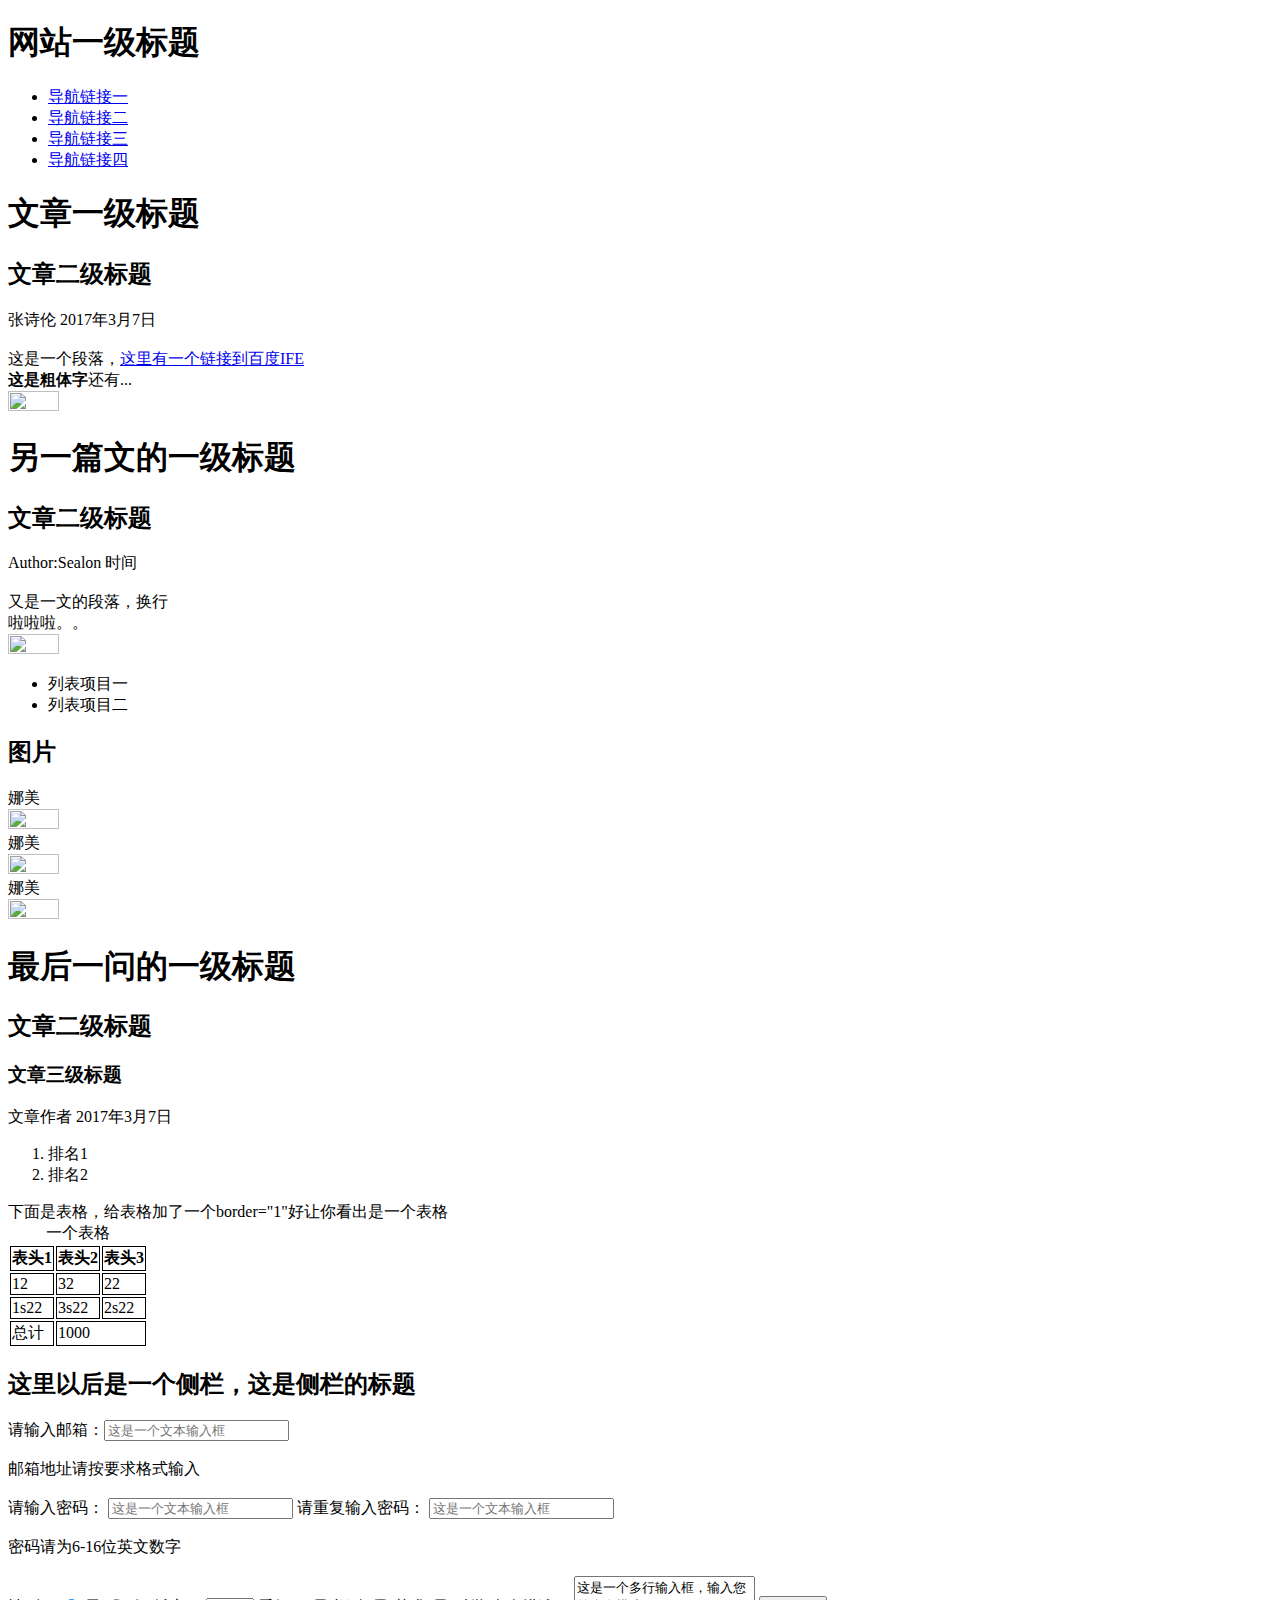
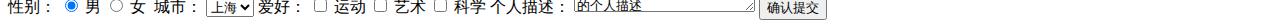
==== index.html @ d3f55f00 "add index.html" ====
<!DOCTYPE HTML>
<html>
	<head>
		<title>task_1_1</title>
		<meta http-equiv="Content-Type" content="text/html; charset=utf-8">
		<style type="text/css">
		table tr td,th{border:1px solid #000;}
		</style>
	<head>
	<body>
		<h1>网站一级标题</h1>
		<ul>
			<li><a href="http://alice-bob.xyz" target="_blank">导航链接一</a></li>
			<li><a href="https://www.baidu.com" target="_blank">导航链接二</a></li>
			<li><a href="https://www.zhihu.com" target="_blank">导航链接三</a></li>
			<li><a href="https://abc.xyz" target="_blank">导航链接四</a></li>
		</ul>
		<article>
			<h1>文章一级标题</h1>
			<h2>文章二级标题</h2>
			<p>张诗伦&nbsp;2017年3月7日<br /><br />
			这是一个段落，<a href="http://ife.baidu.com" target="_blank">这里有一个链接到百度IFE</a><br /><b>这是粗体字</b>还有...<br />
			<img src='http://i1.piimg.com/1949/ed620af1c02cd4df.jpg' width="20%" height="20%"><br />
			
		</article>
		<article>
			<h1>另一篇文的一级标题</h1>
			<h2>文章二级标题</h2>
			<p>Author:Sealon&nbsp;时间<br /><br />
			又是一文的段落，换行<br />
			啦啦啦。。<br />
			<img src='http://i1.piimg.com/1949/ed620af1c02cd4df.jpg' width="20%" height="20%"><br />
			<ul>
				<li>列表项目一</li>
				<li>列表项目二</li>
			</ul>
			<div>
			<h2>图片</h2>
				
				娜美<br />
				<img src='http://i1.piimg.com/1949/ed620af1c02cd4df.jpg' width="20%" height="20%"><br />
				娜美<br />
				<img src='http://i1.piimg.com/1949/ed620af1c02cd4df.jpg' width="20%" height="20%"><br />
				娜美<br />
				<img src='http://i1.piimg.com/1949/ed620af1c02cd4df.jpg' width="20%" height="20%"><br />
				</div>
			</p>
		</article>
		<article>
			<h1>最后一问的一级标题</h1>
			<h2>文章二级标题</h2>
			<h3>文章三级标题</h3>
			<p>
			文章作者&nbsp2017年3月7日<br />
			<ol>
				<li>排名1</li>
				<li>排名2</li>
			</ol>
			下面是表格，给表格加了一个border="1"好让你看出是一个表格<br />
			<table summary="sss">
				<tbody>
					<caption>一个表格</caption>
					<tr>
						<th>表头1</th>
						<th>表头2</th>
						<th>表头3</th>
					</tr>
					<tr>
						<td>12</td>
						<td>32</td>
						<td>22</td>
					</tr>
					<tr>
						<td>1s22</td>
						<td>3s22</td>
						<td>2s22</td>
					</tr>
					<tr>
						<td>总计</td>
						<td colspan="2">1000</td>
					</tr>
				</tbody>
			</table>
			<h2>这里以后是一个侧栏，这是侧栏的标题</h2>
			</p>
			
		</article>
		<form action="save.php" method="post">
		请输入邮箱：<input type="address" placeholder="这是一个文本输入框" required="required"/>
		<br />
		<br />
		邮箱地址请按要求格式输入
		<br />
		<br />
		请输入密码：
		<input type="password" placeholder="这是一个文本输入框" maxlength="12" required="required"/>
		请重复输入密码：
		<input type="password" placeholder="这是一个文本输入框" maxlength="12" required="required"/>
		<br />
		<br />
		密码请为6-16位英文数字
		<br />
		<br />
		性别：
		<input type="radio" name="gender" value="1" checked="checked" id="man" />
		<label for="man">男</label>
		<input type="radio" name="gender" value="2" id="woman" />
		<label for="woman">女</label>&nbsp;
		城市：
		<select>
			<option value="1">北京</option>
			<option value="2" selected="selected">上海</option>
			<option value="3">深圳</option>
			<option value="4">杭州</option>
		</select>
		爱好：
		<input type="checkbox" value="sports" name="aihao" id="sport" />
		<label for="sport">运动</label>
		<input type="checkbox" value="arts" name="aihao" id="art" />
		<label for="art">艺术</label>
		<input type="checkbox" value="science" name="aihao" id="sci" />
		<label for="sci">科学</label>
		个人描述：
		<textarea>这是一个多行输入框，输入您的个人描述</textarea>
		<input type="submit" value="确认提交" name="submitBtn" />
		</form>
	</body>
</html>
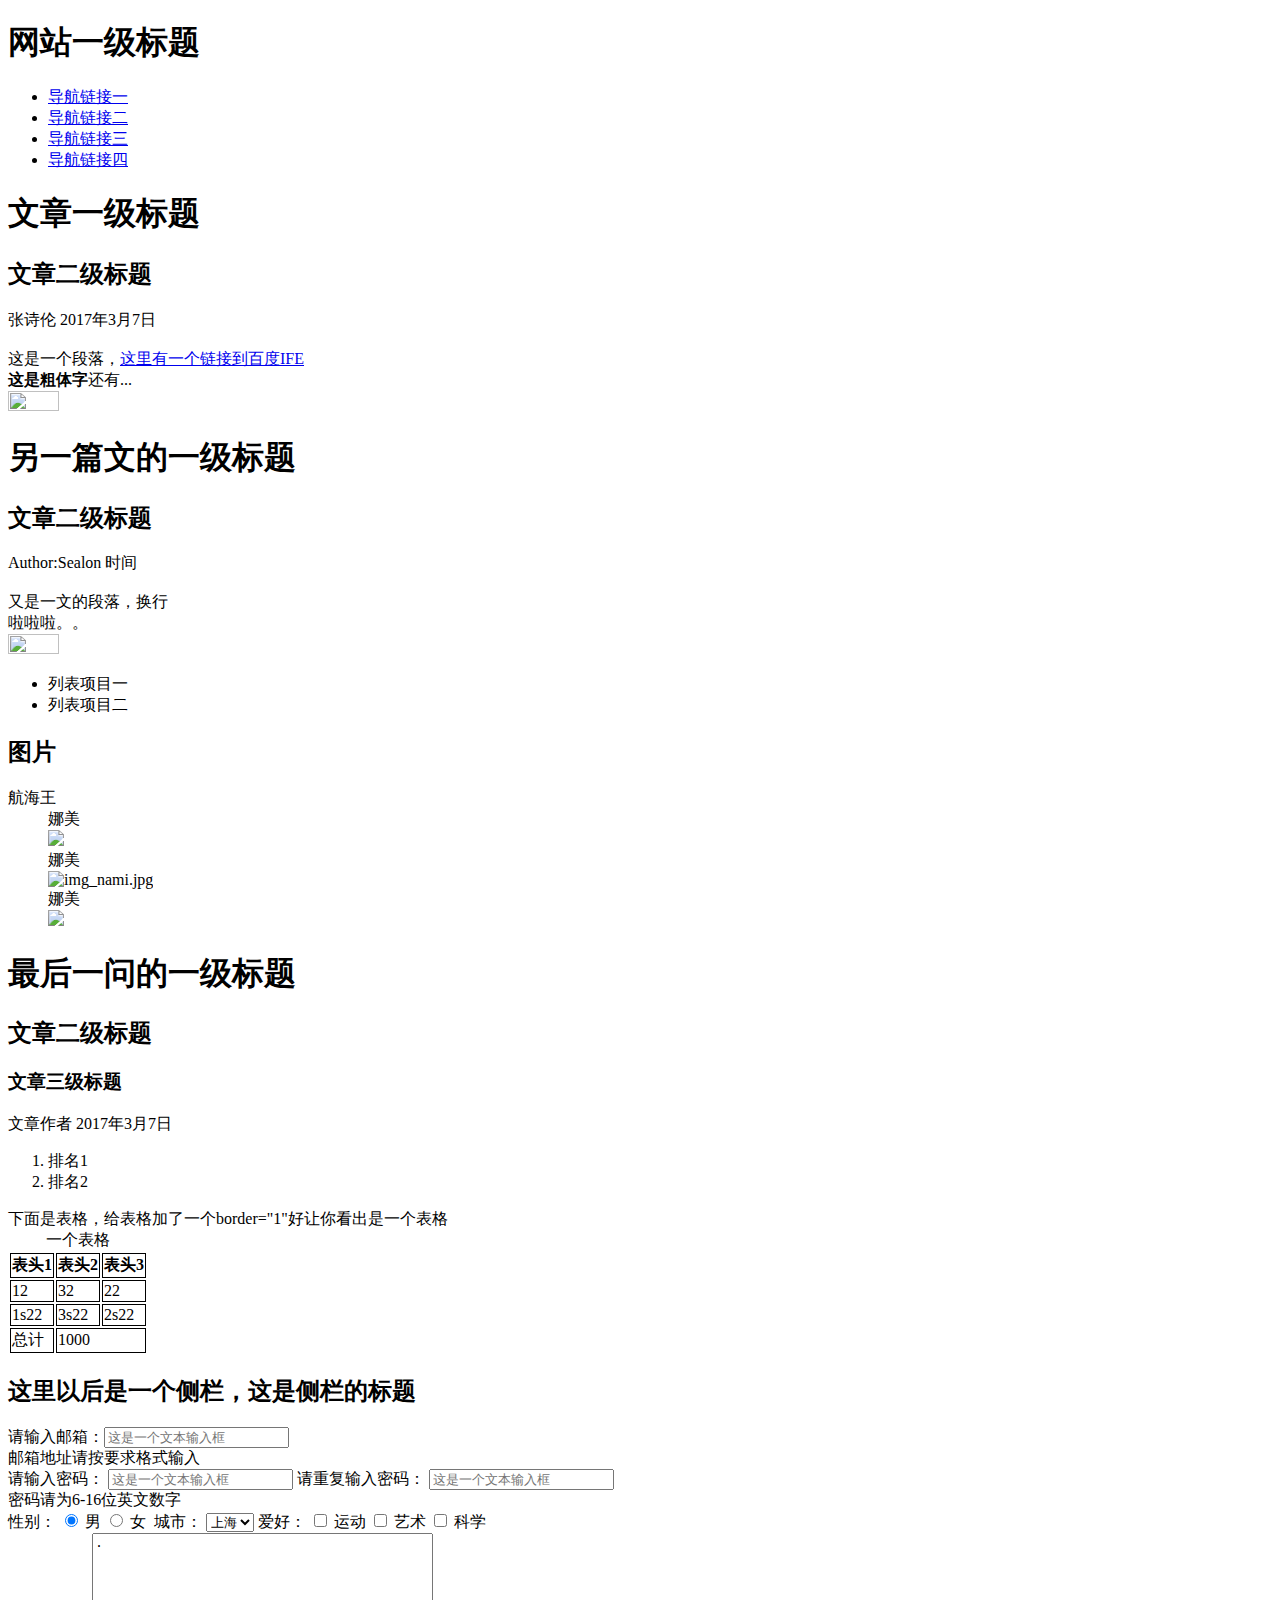
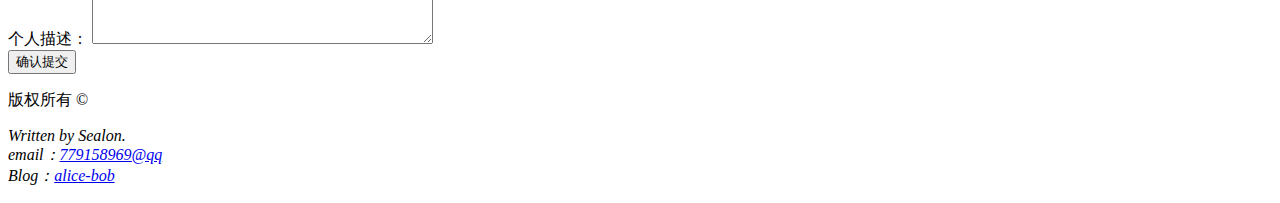
==== commit e7349b95: "index_v2" ====
--- a/index.html
+++ b/index.html
@@ -15,6 +15,7 @@
 			<li><a href="https://www.zhihu.com" target="_blank">导航链接三</a></li>
 			<li><a href="https://abc.xyz" target="_blank">导航链接四</a></li>
 		</ul>
+		<!-- more -->
 		<article>
 			<h1>文章一级标题</h1>
 			<h2>文章二级标题</h2>
@@ -36,14 +37,22 @@
 			</ul>
 			<div>
 			<h2>图片</h2>
-				
-				娜美<br />
-				<img src='http://i1.piimg.com/1949/ed620af1c02cd4df.jpg' width="20%" height="20%"><br />
-				娜美<br />
-				<img src='http://i1.piimg.com/1949/ed620af1c02cd4df.jpg' width="20%" height="20%"><br />
-				娜美<br />
-				<img src='http://i1.piimg.com/1949/ed620af1c02cd4df.jpg' width="20%" height="20%"><br />
-				</div>
+				<dl>
+					<dt>航海王</dt>
+					<dd>
+					娜美<br />
+					<img src='http://i1.piimg.com/1949/ed620af1c02cd4df.jpg' sizes="10px"><br />
+					</dd>
+					<dd>
+					娜美<br />
+					<img src='/nami.jpg' alt="img_nami.jpg" width="20%" height="20%">
+					</dd>
+					<dd>
+					娜美<br />
+					<img src='http://i1.piimg.com/1949/ed620af1c02cd4df.jpg' />
+					</dd>
+					</div>
+				</dl>
 			</p>
 		</article>
 		<article>
@@ -86,43 +95,51 @@
 			
 		</article>
 		<form action="save.php" method="post">
-		请输入邮箱：<input type="address" placeholder="这是一个文本输入框" required="required"/>
-		<br />
-		<br />
-		邮箱地址请按要求格式输入
-		<br />
-		<br />
-		请输入密码：
-		<input type="password" placeholder="这是一个文本输入框" maxlength="12" required="required"/>
-		请重复输入密码：
-		<input type="password" placeholder="这是一个文本输入框" maxlength="12" required="required"/>
-		<br />
-		<br />
-		密码请为6-16位英文数字
-		<br />
-		<br />
-		性别：
-		<input type="radio" name="gender" value="1" checked="checked" id="man" />
-		<label for="man">男</label>
-		<input type="radio" name="gender" value="2" id="woman" />
-		<label for="woman">女</label>&nbsp;
-		城市：
-		<select>
-			<option value="1">北京</option>
-			<option value="2" selected="selected">上海</option>
-			<option value="3">深圳</option>
-			<option value="4">杭州</option>
-		</select>
-		爱好：
-		<input type="checkbox" value="sports" name="aihao" id="sport" />
-		<label for="sport">运动</label>
-		<input type="checkbox" value="arts" name="aihao" id="art" />
-		<label for="art">艺术</label>
-		<input type="checkbox" value="science" name="aihao" id="sci" />
-		<label for="sci">科学</label>
-		个人描述：
-		<textarea>这是一个多行输入框，输入您的个人描述</textarea>
-		<input type="submit" value="确认提交" name="submitBtn" />
+			请输入邮箱：<input type="address" placeholder="这是一个文本输入框" required="required"/>
+			<br />
+			邮箱地址请按要求格式输入
+			<br />
+			请输入密码：
+			<input type="password" placeholder="这是一个文本输入框" maxlength="12" required="required"/>
+			请重复输入密码：
+			<input type="password" placeholder="这是一个文本输入框" maxlength="12" required="required"/>
+			<br />
+			密码请为6-16位英文数字
+			<br />
+			性别：
+			<input type="radio" name="gender" value="1" checked="checked" id="man" />
+			<label for="man">男</label>
+			<input type="radio" name="gender" value="2" id="woman" />
+			<label for="woman">女</label>&nbsp;
+			城市：
+			<select>
+				<option value="1">北京</option>
+				<option value="2" selected="selected">上海</option>
+				<option value="3">深圳</option>
+				<option value="4">杭州</option>
+			</select>
+			爱好：
+			<input type="checkbox" value="sports" name="aihao" id="sport" />
+			<label for="sport">运动</label>
+			<input type="checkbox" value="arts" name="aihao" id="art" />
+			<label for="art">艺术</label>
+			<input type="checkbox" value="science" name="aihao" id="sci" />
+			<label for="sci">科学</label>
+			<br />
+			个人描述：
+			<textarea rows="7" cols="40" placeholder="这是一个多行输入框，输入您的个人描述">.</textarea>
+			<br />
+			<input type="submit" value="确认提交" name="submitBtn" />
 		</form>
+		
+		<footer>
+			<p>版权所有 &copy;<br />
+			<address>
+			Written by Sealon.<br />
+			email：<a href="mailto:779158969@qq.com?subject=baidu_ife">779158969@qq</a><br />
+			Blog：<a href="http://alice-bob.xyz" target="_blank">alice-bob</a>
+			</address>
+			</p>
+		</footer>
 	</body>
 </html>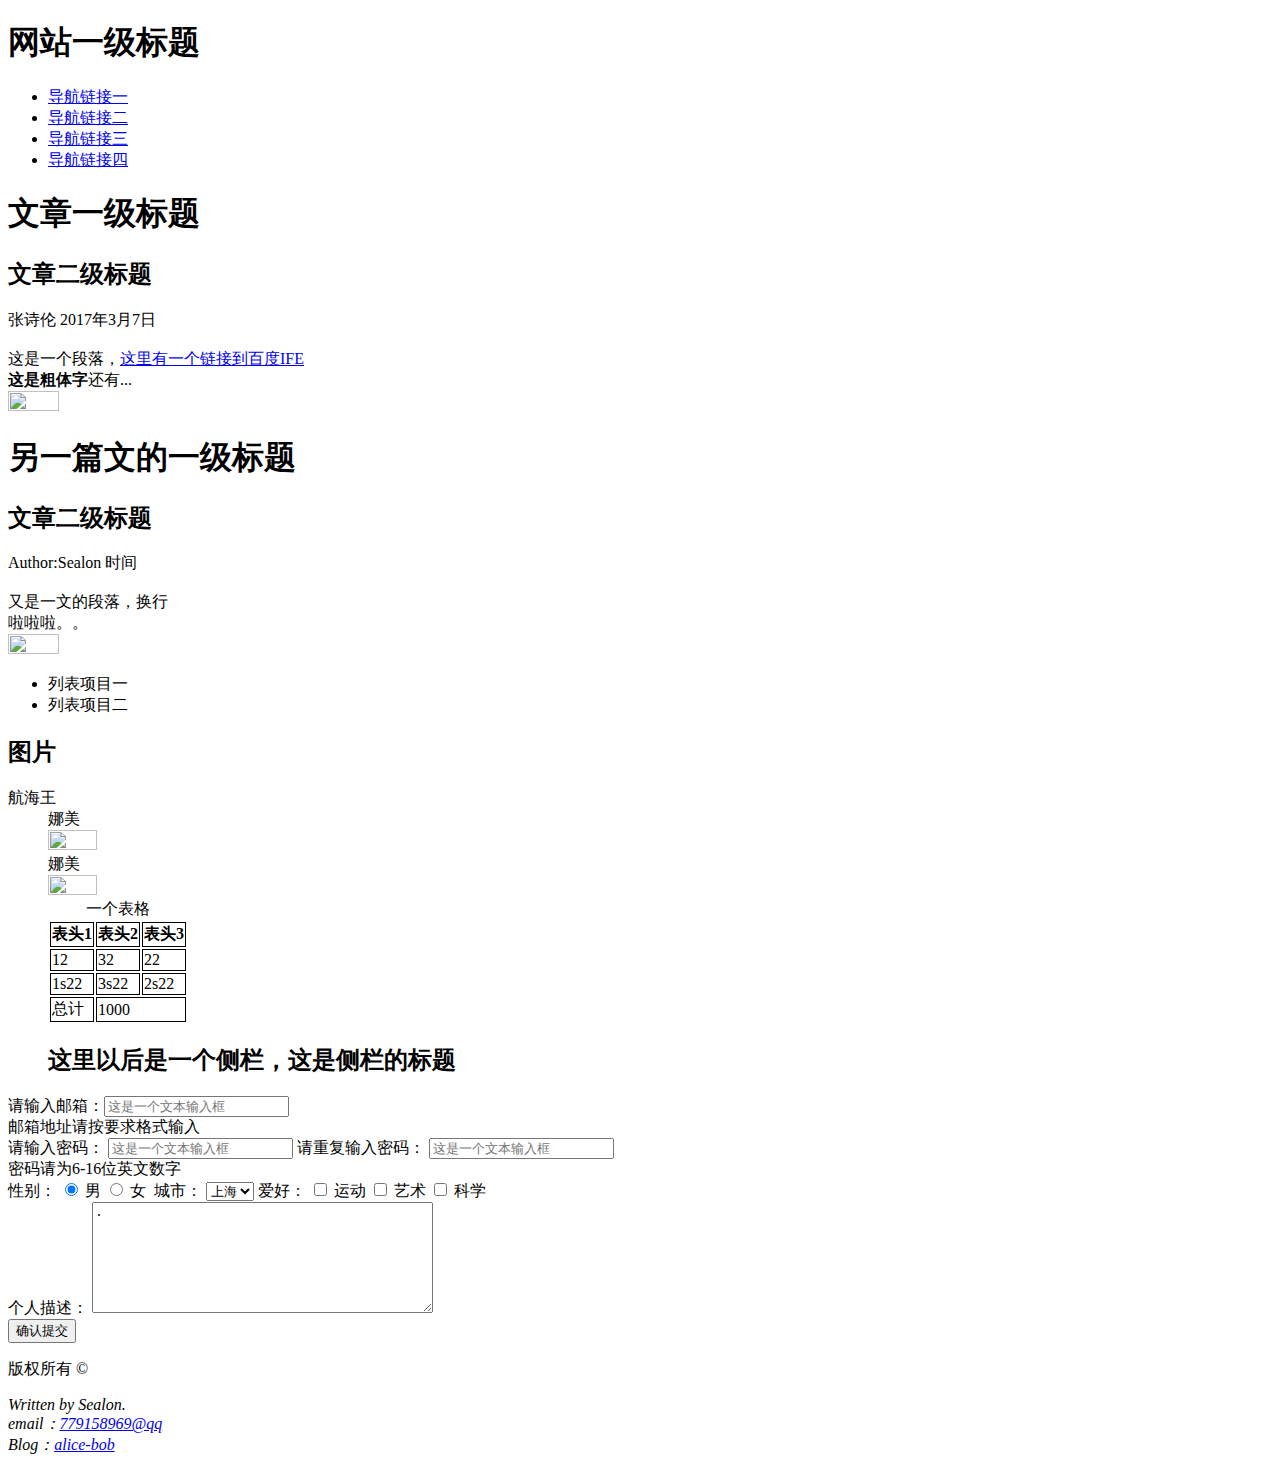
==== commit 782fd43e: "index_v2_1" ====
--- a/index.html
+++ b/index.html
@@ -41,7 +41,7 @@
 					<dt>航海王</dt>
 					<dd>
 					娜美<br />
-					<img src='http://i1.piimg.com/1949/ed620af1c02cd4df.jpg' sizes="10px"><br />
+					<img src='http://i1.piimg.com/1949/ed620af1c02cd4df.jpg' width="20%" height="20%><br />
 					</dd>
 					<dd>
 					娜美<br />
@@ -49,7 +49,7 @@
 					</dd>
 					<dd>
 					娜美<br />
-					<img src='http://i1.piimg.com/1949/ed620af1c02cd4df.jpg' />
+					<img src='http://i1.piimg.com/1949/ed620af1c02cd4df.jpg' width="20%" height="20%/>
 					</dd>
 					</div>
 				</dl>
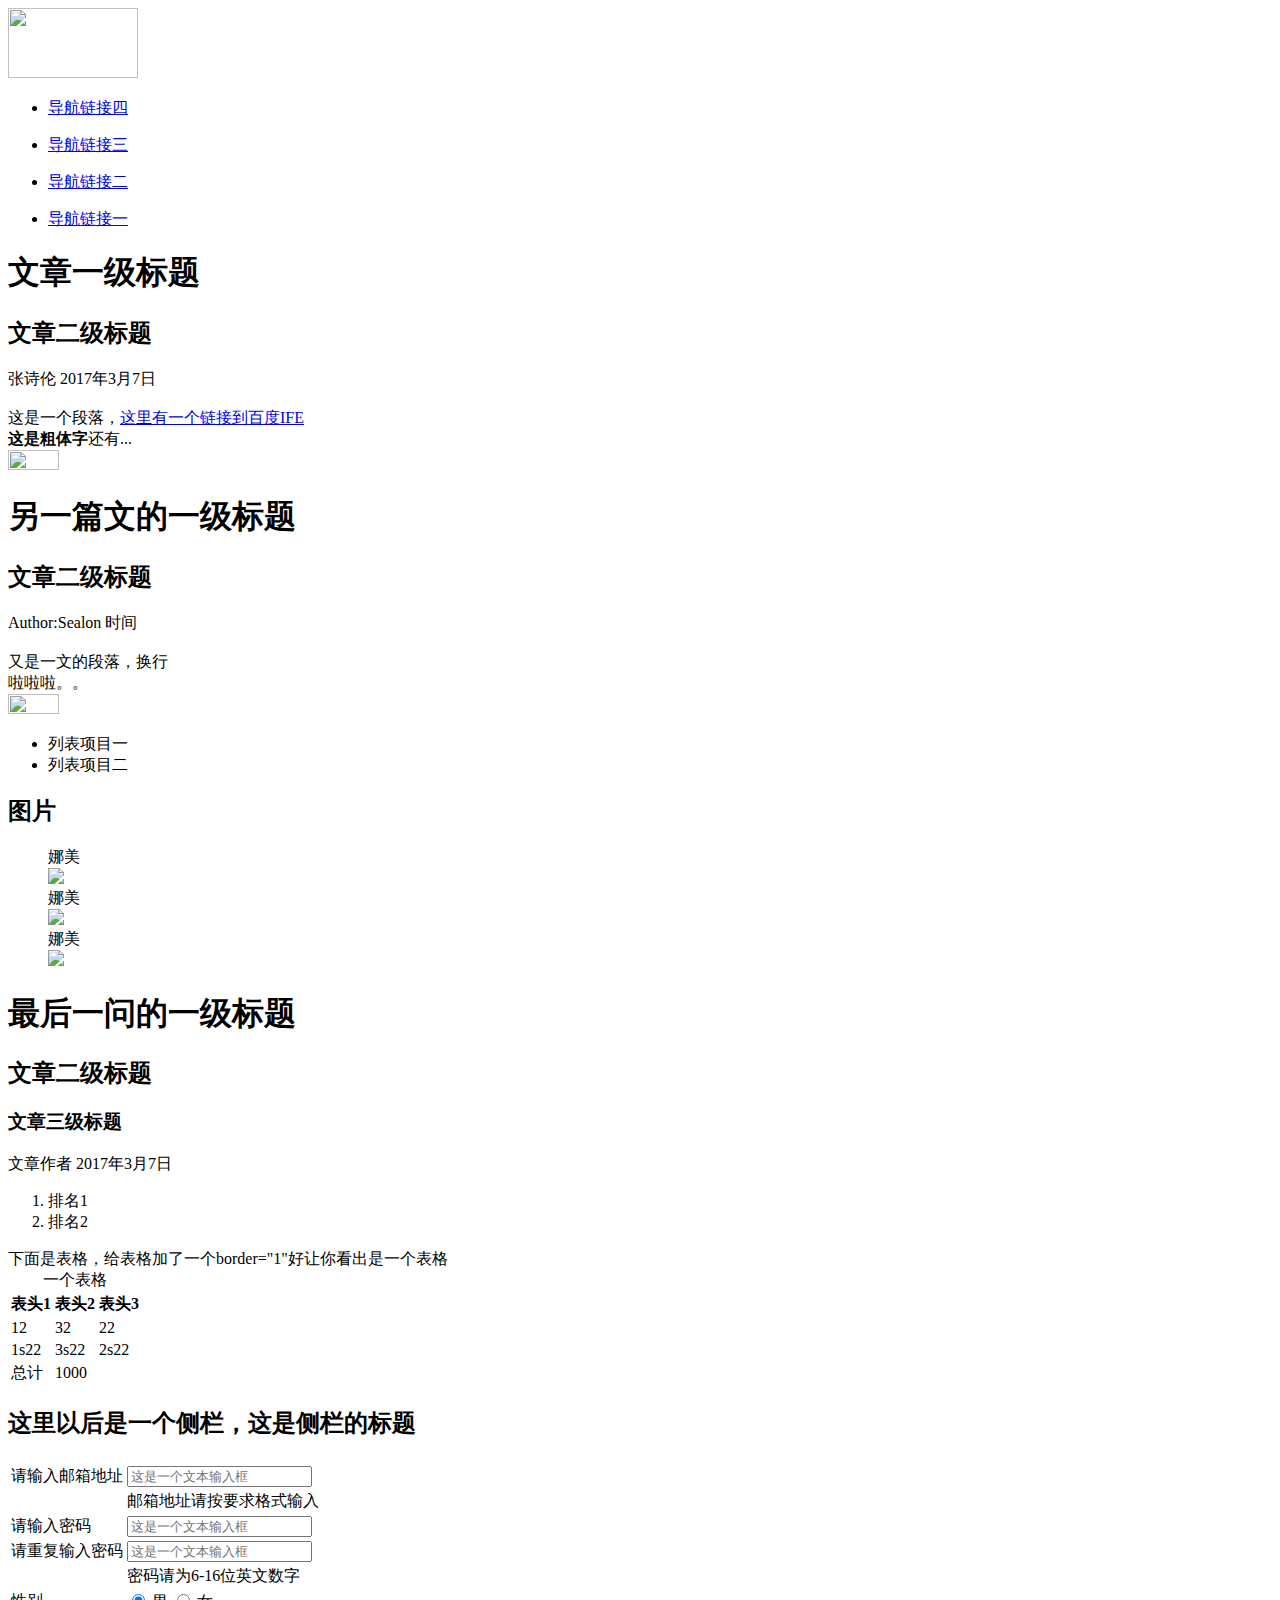
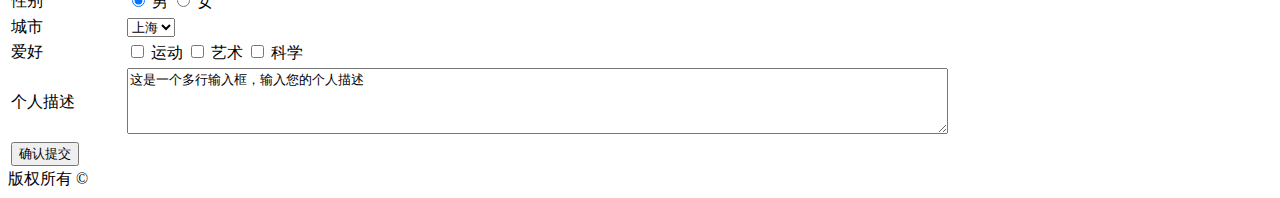
==== commit 159ae3a0: "commit task_1_2" ====
--- a/index.html
+++ b/index.html
@@ -1,22 +1,31 @@
 <!DOCTYPE HTML>
 <html>
-	<head>
+	<header>
 		<title>task_1_1</title>
 		<meta http-equiv="Content-Type" content="text/html; charset=utf-8">
-		<style type="text/css">
-		table tr td,th{border:1px solid #000;}
-		</style>
-	<head>
+		<link rel="stylesheet" href="style.css">
+	</header>
 	<body>
-		<h1>网站一级标题</h1>
-		<ul>
-			<li><a href="http://alice-bob.xyz" target="_blank">导航链接一</a></li>
-			<li><a href="https://www.baidu.com" target="_blank">导航链接二</a></li>
-			<li><a href="https://www.zhihu.com" target="_blank">导航链接三</a></li>
-			<li><a href="https://abc.xyz" target="_blank">导航链接四</a></li>
-		</ul>
-		<!-- more -->
-		<article>
+	
+		<div id="header">
+			<img src="http://p1.bqimg.com/567571/4320d91d1d3459d5.png" id="baidulog" width="130px" height="70px" />
+		<ul class="daohang">
+			<li><a class="dh" href="http://alice-bob.xyz" target="_blank">导航链接四</a></li>
+		</ul>
+		<ul class="daohang">
+			<li><a class="dh" href="https://www.baidu.com" target="_blank">导航链接三
+		</a></li>
+		</ul>
+		<ul class="daohang">
+			<li><a class="dh" href="https://www.zhihu.com" target="_blank">导航链接二
+		</a></li>
+		</ul>
+		<ul class="daohang">
+			<li><a class="dh" href="https://abc.xyz" target="_blank">导航链接一</a></li>
+		</ul>
+		</div>
+		
+		<article class="box1" id="firstbox">
 			<h1>文章一级标题</h1>
 			<h2>文章二级标题</h2>
 			<p>张诗伦&nbsp;2017年3月7日<br /><br />
@@ -24,10 +33,10 @@
 			<img src='http://i1.piimg.com/1949/ed620af1c02cd4df.jpg' width="20%" height="20%"><br />
 			
 		</article>
-		<article>
+		<article class="box1">
 			<h1>另一篇文的一级标题</h1>
 			<h2>文章二级标题</h2>
-			<p>Author:Sealon&nbsp;时间<br /><br />
+			Author:Sealon&nbsp;时间<br /><br />
 			又是一文的段落，换行<br />
 			啦啦啦。。<br />
 			<img src='http://i1.piimg.com/1949/ed620af1c02cd4df.jpg' width="20%" height="20%"><br />
@@ -35,27 +44,31 @@
 				<li>列表项目一</li>
 				<li>列表项目二</li>
 			</ul>
-			<div>
+			</article>
+			<article class="box1">
 			<h2>图片</h2>
-				<dl>
-					<dt>航海王</dt>
-					<dd>
+			<dl>
+				<dd>
+				<div class="imgbox">
 					娜美<br />
-					<img src='http://i1.piimg.com/1949/ed620af1c02cd4df.jpg' width="20%" height="20%><br />
-					</dd>
-					<dd>
+					<img src='http://i1.piimg.com/1949/ed620af1c02cd4df.jpg' width="80%"><br />
+				</div>
+				</dd>
+				<dd>
+				<div class="imgbox">
 					娜美<br />
-					<img src='/nami.jpg' alt="img_nami.jpg" width="20%" height="20%">
-					</dd>
-					<dd>
+					<img src='http://i1.piimg.com/1949/ed620af1c02cd4df.jpg' width="80%"><br />
+				</div>
+				</dd>
+				<dd>
+				<div class="imgbox">
 					娜美<br />
-					<img src='http://i1.piimg.com/1949/ed620af1c02cd4df.jpg' width="20%" height="20%/>
-					</dd>
-					</div>
-				</dl>
-			</p>
+					<img src='http://i1.piimg.com/1949/ed620af1c02cd4df.jpg' width="80%">
+				</div>
+				</dd>
+				
 		</article>
-		<article>
+		<article class="box1">
 			<h1>最后一问的一级标题</h1>
 			<h2>文章二级标题</h2>
 			<h3>文章三级标题</h3>
@@ -66,14 +79,16 @@
 				<li>排名2</li>
 			</ol>
 			下面是表格，给表格加了一个border="1"好让你看出是一个表格<br />
-			<table summary="sss">
+			<table id="table1">
+				<caption>一个表格</caption>
+				<thead>
+					<tr>
+						<th><span class="thtext">表头1</span></th>
+						<th><span class="thtext">表头2</span></th>
+						<th><span class="thtext">表头3</span></th>
+					</tr>
+				</thead>
 				<tbody>
-					<caption>一个表格</caption>
-					<tr>
-						<th>表头1</th>
-						<th>表头2</th>
-						<th>表头3</th>
-					</tr>
 					<tr>
 						<td>12</td>
 						<td>32</td>
@@ -90,56 +105,126 @@
 					</tr>
 				</tbody>
 			</table>
-			<h2>这里以后是一个侧栏，这是侧栏的标题</h2>
 			</p>
-			
 		</article>
-		<form action="save.php" method="post">
-			请输入邮箱：<input type="address" placeholder="这是一个文本输入框" required="required"/>
-			<br />
+		<div class="box1">
+			<h2 id="celan">这里以后是一个侧栏，这是侧栏的标题</h2>
+			
+			<form action="save.php" method="post" id="form1">
+			<table id="form_table_1">
+			<thead>
+			<th></th>
+			<th></th>
+			</thead>
+			<tbody>
+			<tr>
+			<td class="form_table_text">
+			请输入邮箱地址
+			</td>
+			<td class="form_table_input">
+			<input type="address" placeholder="这是一个文本输入框" />
+			</td>
+			</tr>
+			
+			<tr>
+			<td class="form_table_input">
+			</td>
+			<td>
+			<span class="tip">
 			邮箱地址请按要求格式输入
-			<br />
-			请输入密码：
-			<input type="password" placeholder="这是一个文本输入框" maxlength="12" required="required"/>
-			请重复输入密码：
-			<input type="password" placeholder="这是一个文本输入框" maxlength="12" required="required"/>
-			<br />
+			</span>
+			</td>
+			</tr>
+			
+			<tr>
+			<td class="form_table_text">
+			请输入密码
+			</td>
+			<td class="form_table_input">
+			<input type="password" placeholder="这是一个文本输入框" />
+			</td>
+			</tr>
+			
+			<tr>
+			<td class="form_table_text">
+			请重复输入密码
+			</td>
+			<td class="form_table_input">
+			<input type="password" placeholder="这是一个文本输入框" />
+			</td>
+			</tr>
+			
+			<tr>
+			<td class="form_table_text">
+			</td>
+			<td>
+			<span class="tip">
 			密码请为6-16位英文数字
-			<br />
-			性别：
+			</span>
+			</td>
+			</tr>
+			
+			<tr>
+			<td class="form_table_text">
+			性别
+			</td>
+			<td class="form_table_input">
 			<input type="radio" name="gender" value="1" checked="checked" id="man" />
 			<label for="man">男</label>
 			<input type="radio" name="gender" value="2" id="woman" />
 			<label for="woman">女</label>&nbsp;
-			城市：
+			</td>
+			</tr>
+			
+			<tr>
+			<td class="form_table_text">
+			城市
+			</td>
+			<td class="form_table_input">
 			<select>
 				<option value="1">北京</option>
 				<option value="2" selected="selected">上海</option>
 				<option value="3">深圳</option>
 				<option value="4">杭州</option>
 			</select>
-			爱好：
+			</td>
+			</tr>
+			
+			<tr>
+			<td class="form_table_text">
+			爱好
+			</td>
+			<td class="form_table_input">
 			<input type="checkbox" value="sports" name="aihao" id="sport" />
 			<label for="sport">运动</label>
 			<input type="checkbox" value="arts" name="aihao" id="art" />
 			<label for="art">艺术</label>
 			<input type="checkbox" value="science" name="aihao" id="sci" />
 			<label for="sci">科学</label>
-			<br />
-			个人描述：
-			<textarea rows="7" cols="40" placeholder="这是一个多行输入框，输入您的个人描述">.</textarea>
-			<br />
-			<input type="submit" value="确认提交" name="submitBtn" />
-		</form>
-		
+			</td>
+			</tr>
+			
+			<tr>
+			<td class="form_table_text">
+			个人描述
+			</td>
+			<td class="form_table_input">
+			<textarea	rows="4" cols="100%">这是一个多行输入框，输入您的个人描述</textarea>
+			</td>
+			</tr>
+			
+			<tr>
+			<td colspan="2">
+			<input id="tijiao" type="submit" value="确认提交" name="submitBtn" />
+			</td>
+			</tr>
+			
+			</tbody>
+			</table>
+			</form>
+		</div>
 		<footer>
-			<p>版权所有 &copy;<br />
-			<address>
-			Written by Sealon.<br />
-			email：<a href="mailto:779158969@qq.com?subject=baidu_ife">779158969@qq</a><br />
-			Blog：<a href="http://alice-bob.xyz" target="_blank">alice-bob</a>
-			</address>
-			</p>
+			版权所有  &copy;
 		</footer>
 	</body>
 </html>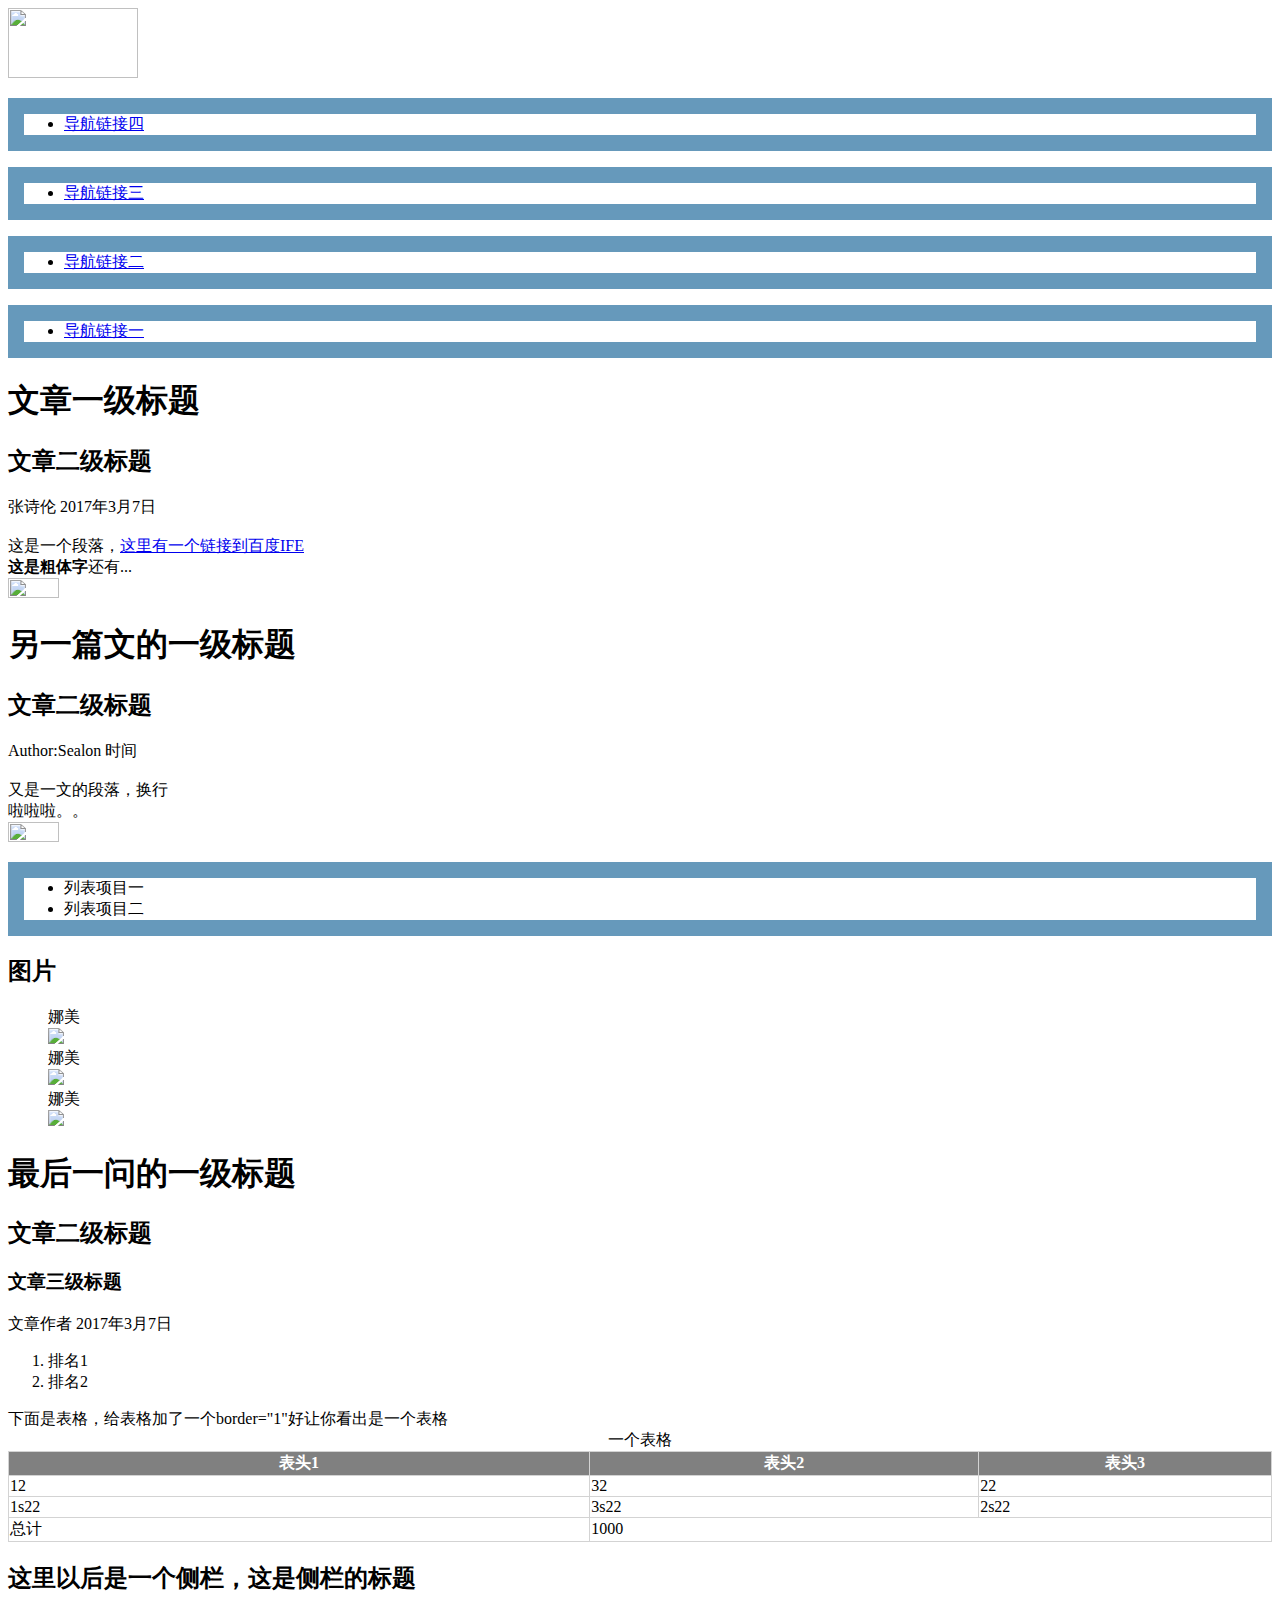
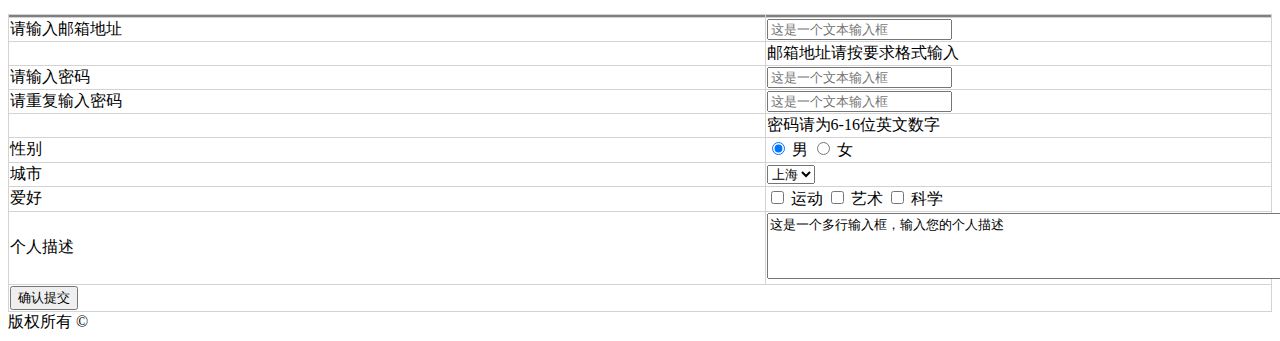
==== commit 766b1dd4: "little chang in index.htmml" ====
--- a/index.html
+++ b/index.html
@@ -3,7 +3,7 @@
 	<header>
 		<title>task_1_1</title>
 		<meta http-equiv="Content-Type" content="text/html; charset=utf-8">
-		<link rel="stylesheet" href="style.css">
+		<link rel="stylesheet" href="style1.css">
 	</header>
 	<body>
 	
--- a/style1.css
+++ b/style1.css
@@ -0,0 +1,104 @@
+
+/* table spacing */
+
+table {															
+  table-layout: fixed;
+  width: 100%;
+	/*We've coupled this with a width of 100%, meaning that the table will fill any container it is put in*/
+  border-collapse: collapse;
+	/*
+  border: 3px solid purple;
+	
+	*/
+}
+
+thead{
+	background-color: gray;
+	color: White;
+}
+/*fixed 布局在默认情况下，其每列width相等*/
+
+thead th:nth-child(1) { 
+  width: 30%;
+}
+
+thead th:nth-child(2) {
+  width: 20%;
+}
+
+thead th:nth-child(3) {
+  width: 15%;
+}
+
+thead th:nth-child(4) {
+  width: 35%;
+}
+
+th, td {
+	border: 1px solid LightGray;
+  
+}
+
+a#baidu:link, a#baidu:visited{
+	padding: 1px 10px;
+	color: #fff;
+	background-color: #555;
+	border-radius: 3px;    /* 将边界设置弧形 */
+	font-family: consolas, serif;
+	/*font-style: normal;*/
+	text-decoration: none;
+}
+
+a#baidu:hover, a#baidu:focus{
+	background-color: #666;
+}
+
+#txt:focus {background-color: #F0FFFF;}
+strong {color: rgba(255, 0, 0, 1);}
+.haha {color: green;}
+#p1 {color: black;}  
+#casc:hover {color: orange; text-decoration: underline;}
+#sty {color: purple;}
+#sh {color: gray;}
+
+div.menu-bar ul ul{
+  display: none;
+}
+
+div.menu-bar li:hover > ul {
+  display: block;
+}
+
+ul, #numbered {
+  border: 1em solid #69b;
+  padding-right:1em;
+}
+
+#parent-div {
+  position: relative;
+  font: bold 200% sans-serif;
+	border: 1px solid;
+}
+
+#forward, #back {
+  position: absolute;
+  margin:0px; /* no margin around the elements */
+}
+
+#forward {
+  color: blue;
+}
+
+#back {
+  color: red;
+}
+
+#fixed-pin{
+	position: fixed;
+	right: 10px;
+	top: 10px;
+}
+
+/*
+Normally, table columns tend to be sized according to how much content they contain, which produces some strange results. With table-layout: fixed, you can size your columns according to the width of their headings, and then deal with their content as appropriate. 
+*/
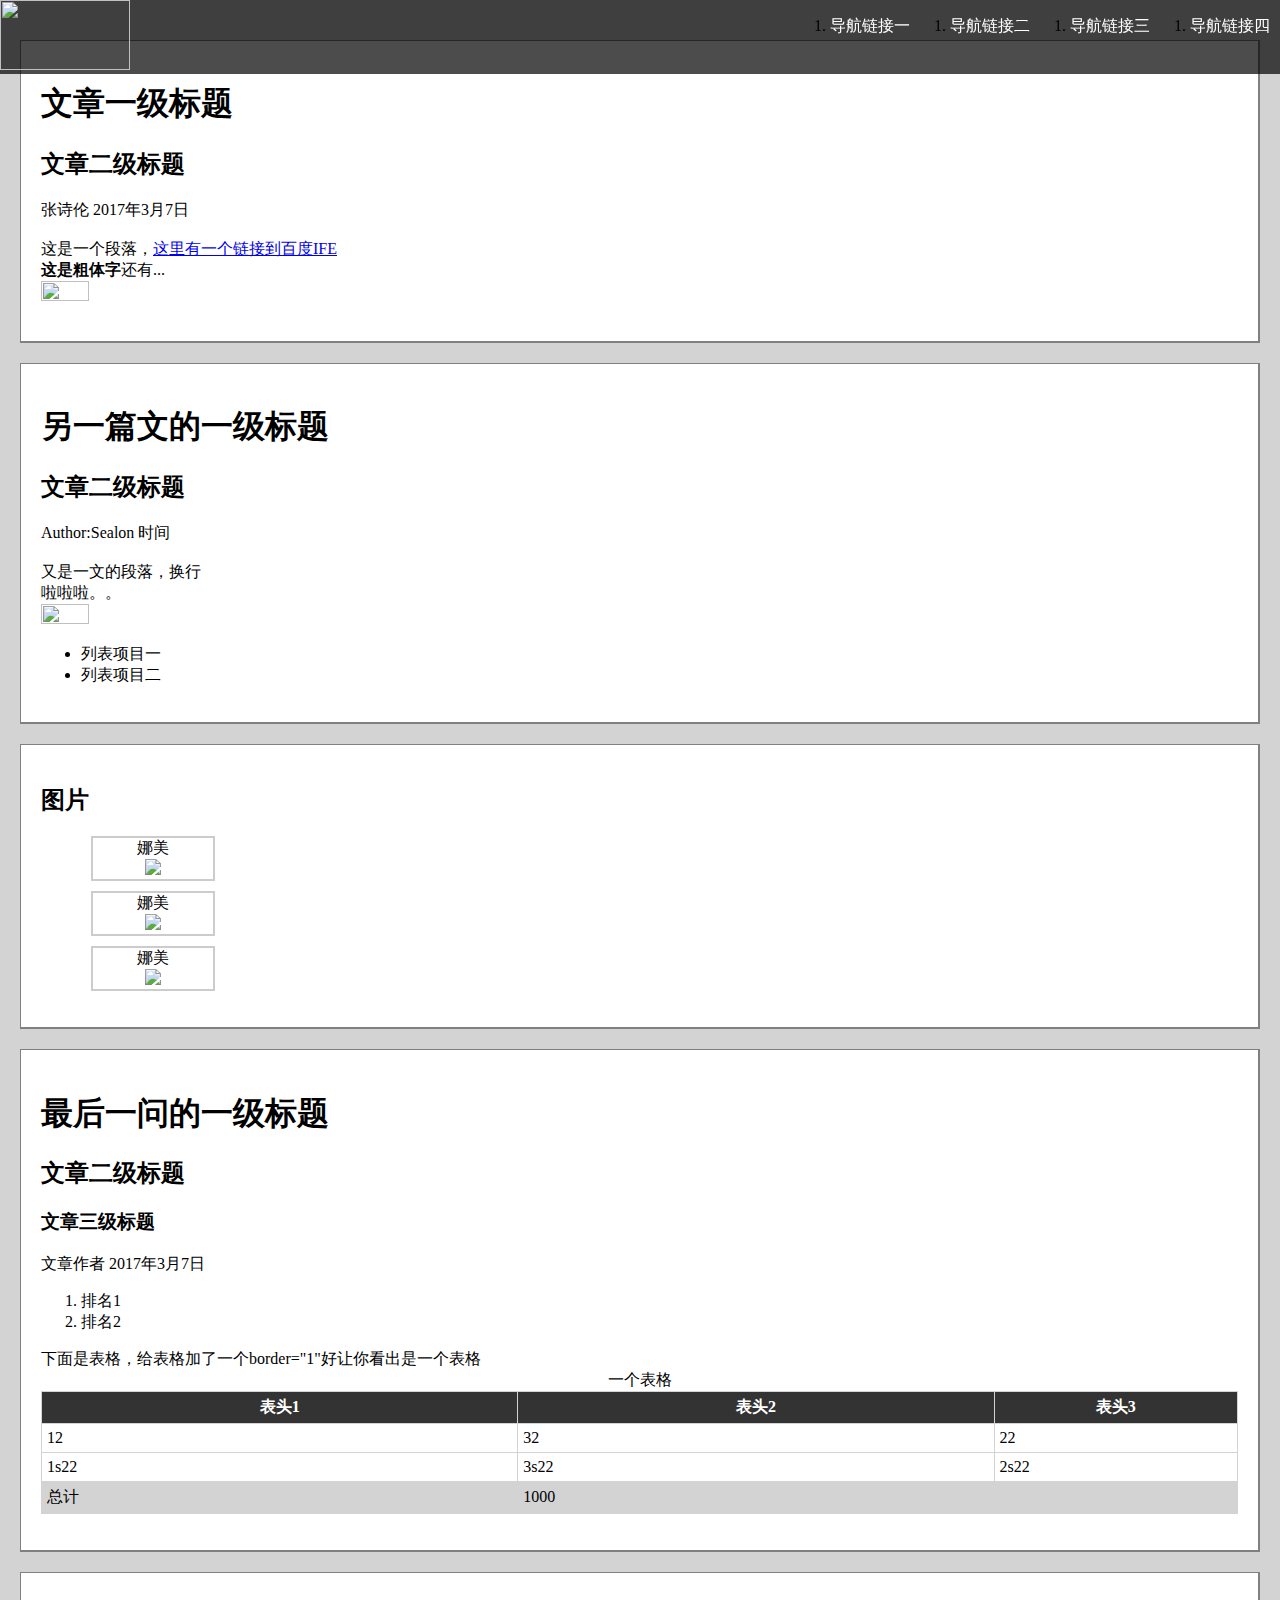
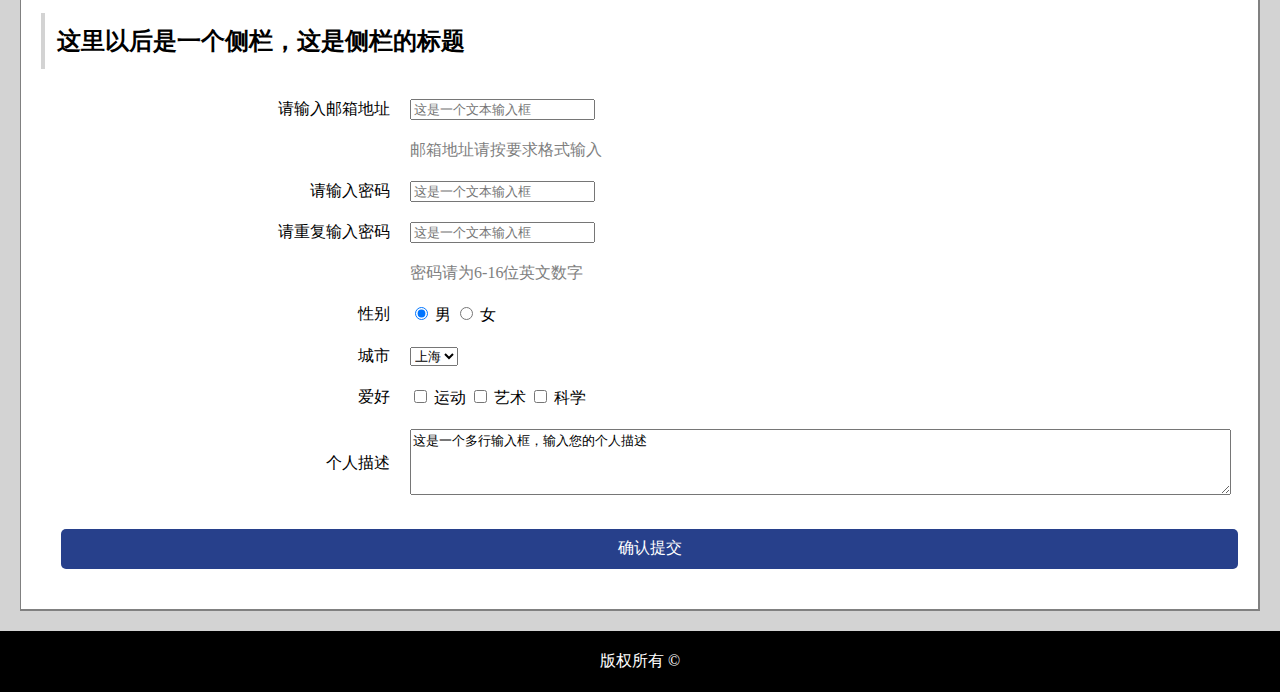
==== commit 32af8915: "little change index" ====
--- a/index.html
+++ b/index.html
@@ -3,7 +3,7 @@
 	<header>
 		<title>task_1_1</title>
 		<meta http-equiv="Content-Type" content="text/html; charset=utf-8">
-		<link rel="stylesheet" href="style1.css">
+		<link rel="stylesheet" href="/style.css">
 	</header>
 	<body>
 	
--- a/style.css
+++ b/style.css
@@ -0,0 +1,156 @@
+body{
+  background-color:LightGray;
+	margin: 0px;
+}
+
+#header{
+	margin: 0;
+	padding: 0;
+	width: 100%;
+	position: fixed;
+	top: 0;
+	background-color: rgba(0, 0, 0, 0.7);
+}
+
+#baidulog{
+	display: inline;
+}
+
+.daohang{
+	display: inline-block;
+	position: relative;
+	float: right;
+	right: 10px;
+}
+
+.daohang li {
+	list-style: dot;
+	margin: 0;
+}
+
+a.dh{
+	color: #fff;
+	text-decoration: none;
+}
+
+#table1{
+	table-layout: fixed;
+	width: 100%;
+	border-collapse: collapse;
+}
+
+#table1 thead{
+	background-color: #333333;
+	color: White;
+}
+
+#table1 thead th:nth-child(1){
+	width: 40%;
+}
+
+#table1 thead th:nth-child(2){
+	width: 40%;
+}
+
+#table1 thead th:nth-child(3){
+	width: 20%;
+}
+
+#table1 th, #table1 td{
+	border: 1px solid LightGray;
+	padding: 5px;
+}
+
+#table1 tr:nth-child(3){
+	background-color: LightGray;
+}
+
+.box1{
+	background-color: White;
+	margin: 20px;
+	padding: 20px;
+	border-top:1px solid Gray;
+	border-left:1px solid Gray;
+	border-right:2.5px solid Gray;
+	border-bottom:2.5px solid Gray;
+}
+
+#firstbox{
+	margin: 40px 20px 20px 20px;
+}
+
+.imgbox{
+	display: block;
+	padding: 0;
+	margin: 10px;
+	width: 120px;
+	text-align: center;
+	border: 2px solid #ccc;
+}
+
+span.thtext{
+	color: White;
+}
+
+#celan{
+	border-left: 0.2em solid LightGray;
+	padding: 0.5em;
+}
+
+span.tip{
+	text-align: left;
+	color: Gray;
+	display: block;
+}
+
+#form_table_1{
+	width: 100%;
+	table-layout: fixed;
+	border-collapse: collapse;
+}
+
+#form_table_1 th:nth-child(1){
+	padding: 0;
+	width: 30%;
+}
+
+#form_table_1 th:nth-child(2){
+	padding: 0;
+	width: 70%;
+}
+
+#form_table_1 tr td{
+	padding: 10px;
+}
+
+td.form_table_text{
+	text-align: right;
+}
+
+td.form_table_input{
+	text-align: left;
+}
+
+#form1{
+	text-align:center;
+}
+
+#tijiao{
+	font-size: 1em;
+	color: white;
+	background-color: #27408B;
+	width:100%;
+	padding: 0.6em;
+	margin: 10px;
+	border: 0;
+	border-radius: 5px;
+}
+
+footer{
+	text-align: center;
+	background-color: black;
+	color: White;
+	margin: 0px;
+	padding: 20px;
+}
+
